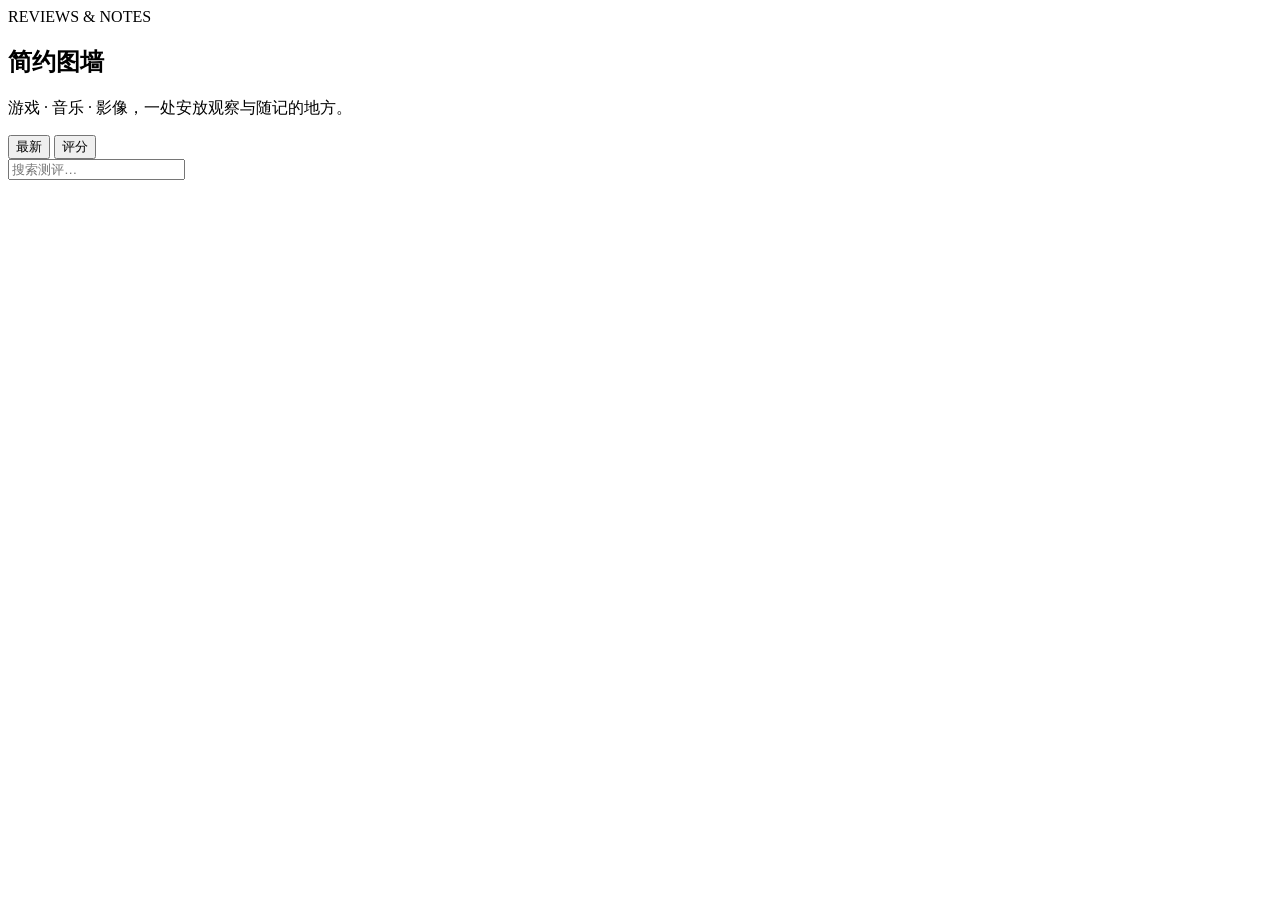
==== templates/index.html @ 74d22c55 "初始化「简约图墙 (imagebed)」Halo 主题 通用极简评测主题：封面图墙首页（前端搜索/排序/分页）、极简评分卡、可自定义 「信息条」、后台可增删的顶部导航、单一可调强调色。已脱敏，适配 H" ====
<!DOCTYPE html>
<html lang="zh-CN" xmlns:th="http://www.thymeleaf.org">
<head th:replace="~{layout :: head(${site.title})}"></head>
<body data-page="home">
  <header th:replace="~{layout :: nav}"></header>

  <main class="wrap-wide">
    <section class="hero" th:with="c=${theme.config?.base}">
      <div class="hero__kicker" th:if="${c?.masthead_kicker != null and !c.masthead_kicker.isEmpty()}" th:text="${c.masthead_kicker}">REVIEWS &amp; NOTES</div>
      <h1 class="hero__title" th:text="${site.title}">简约图墙</h1>
      <p class="hero__bio" th:if="${c?.bio != null and !c.bio.isEmpty()}" th:text="${c.bio}">游戏 · 音乐 · 影像，一处安放观察与随记的地方。</p>
      <div class="hero__rule"></div>
    </section>

    <div class="toolbar">
      <div class="seg" id="sortseg">
        <button type="button" class="seg__btn is-active" data-sort="new">最新</button>
        <button type="button" class="seg__btn" data-sort="grade">评分</button>
      </div>
      <input type="search" id="search" class="search" placeholder="搜索测评…" autocomplete="off" aria-label="搜索测评">
    </div>

    <section id="grid" class="ggrid" th:attr="data-page-size=${theme.config?.base?.grid_page_size ?: '12'}"></section>
    <nav id="pager" class="gpager" aria-label="分页"></nav>

    <!-- 数据源：由 Halo 渲染全部已发布文章，前端脚本负责排序 + 分页（图墙形式） -->
    <div id="src" hidden th:with="rc=${',' + (theme.config?.base?.review_categories ?: '游戏简评,游戏长评,视频测评') + ','}">
      <article th:each="post : ${postFinder.list(1,500).items}"
        th:if="${#lists.size(post.categories) gt 0 and #strings.contains(rc, ',' + post.categories[0].spec.displayName + ',')}"
        th:attr="data-title=${post.spec.title},data-url=${post.status.permalink},data-cover=${post.spec.cover},data-ts=${post.spec.publishTime != null ? post.spec.publishTime : ''},data-cat=${#lists.size(post.categories) gt 0 ? post.categories[0].spec.displayName : '游戏'},data-grade=${post.metadata.annotations != null ? post.metadata.annotations.get('rating_grade') : ''}"></article>
    </div>
  </main>

  <footer th:replace="~{layout :: footer}"></footer>
  <th:block th:replace="~{layout :: scripts}"></th:block>
  <script th:src="@{/assets/js/grid.js(v='126')}"></script>
</body>
</html>
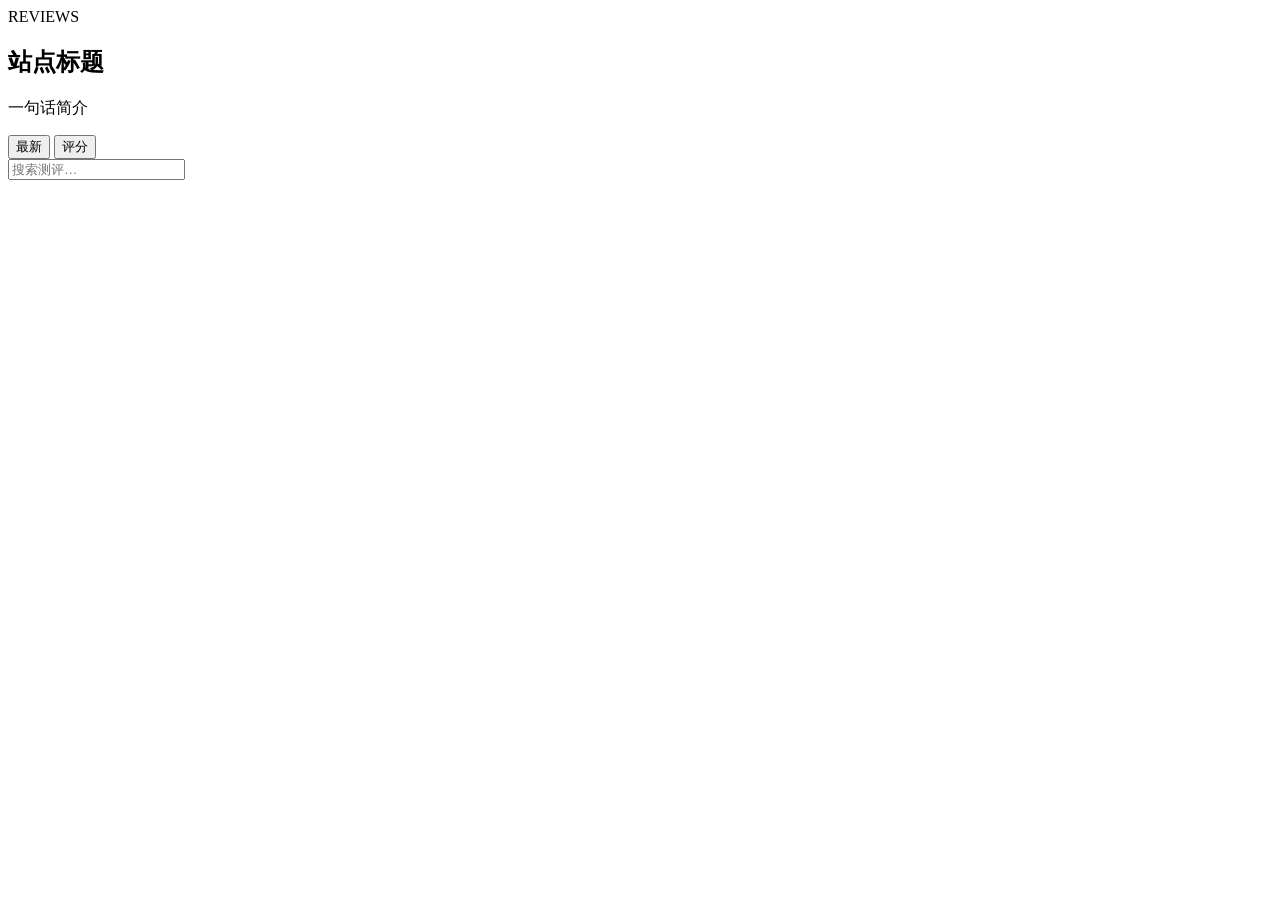
==== commit 21b433e6: "feat: 首页标题区改为可选自填、页脚左侧可定制、关于页标题对齐 - 首页标题区(hero)改为留空隐藏：仅当「英文小字」或「简介」非空时才显示 - 页脚左侧文字由「页脚文字」字段驱动，留空则回退站" ====
--- a/templates/index.html
+++ b/templates/index.html
@@ -5,10 +5,13 @@
   <header th:replace="~{layout :: nav}"></header>
 
   <main class="wrap-wide">
-    <section class="hero" th:with="c=${theme.config?.base}">
-      <div class="hero__kicker" th:if="${c?.masthead_kicker != null and !c.masthead_kicker.isEmpty()}" th:text="${c.masthead_kicker}">REVIEWS &amp; NOTES</div>
-      <h1 class="hero__title" th:text="${site.title}">简约图墙</h1>
-      <p class="hero__bio" th:if="${c?.bio != null and !c.bio.isEmpty()}" th:text="${c.bio}">游戏 · 音乐 · 影像，一处安放观察与随记的地方。</p>
+    <!-- 首页标题区：可选、自填——后台填了「英文小字」或「简介」才显示，留空就隐藏 -->
+    <section class="hero"
+             th:if="${(theme.config?.base?.masthead_kicker != null and !theme.config.base.masthead_kicker.isEmpty()) or (theme.config?.base?.bio != null and !theme.config.base.bio.isEmpty())}"
+             th:with="c=${theme.config?.base}">
+      <div class="hero__kicker" th:if="${!#strings.isEmpty(c.masthead_kicker)}" th:text="${c.masthead_kicker}">REVIEWS</div>
+      <h1 class="hero__title" th:text="${site.title}">站点标题</h1>
+      <p class="hero__bio" th:if="${!#strings.isEmpty(c.bio)}" th:text="${c.bio}">一句话简介</p>
       <div class="hero__rule"></div>
     </section>
 
